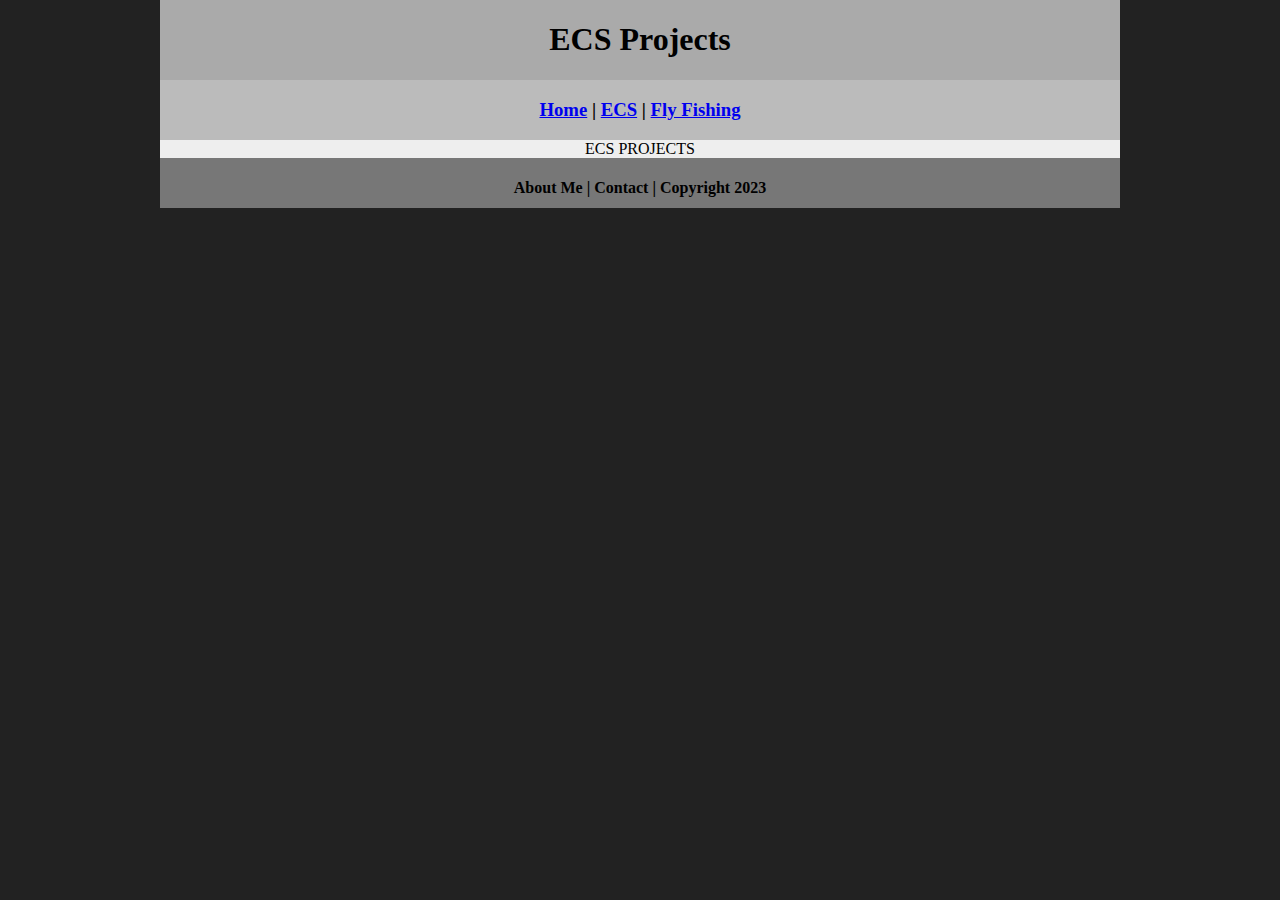
==== ecs/index.html @ 944658c3 "Update index.html" ====
<!DOCTYPE html>
<html class="homePage">
<head>
	<!-- This is a comment! Text here will be ignored by the browser. -->
	<meta charset="UTF-8">
	<title>ECS Projects</title>
	<link href="../myCSS.css" rel="stylesheet" type="text/css">
</head>
<body>
<div class="container">
  <div class="header">
  	<h1>ECS Projects</h1>
  </div>
  <div class="nav">
    <h3><a href="../index.html">Home</a> | <a href="index.html">ECS</a> | <a href="../flyfishing/index.html">Fly Fishing</a> </h3>
  </div>
  <div class="content">
	  ECS PROJECTS
	</div>
  <div class="footer">
    <h4>About Me | Contact | Copyright 2023</h4>
  </div>
</div>
</body>
</html>
---- myCSS.css ----
@charset "UTF-8";
/* This is a comment! Text here will be ignored by the browser. */
body {
	margin: 0 auto;
}
.homePage {
	background: #222222;
}
.container {
	width: 960px;
	margin: 0 auto;
}
.header {
	background: #AAAAAA;
	text-align: center;
	margin: 0px;
	padding: 5;
	float: left;
	width: 100%;
	height: 80px;
	
}
.nav {
	background: #BBBBBB;
	margin: 0px;
	padding: 5;
	float: left;
	width: 100%;
	height: 60px;
	text-align: center;
}
.content {
	background: #EEEEEE;
	margin: 0px;
	float: left;
	width: 100%;
	text-align: center;
}
.footer {
	background: #777777;
	margin: 0px;
	float: left;
	width: 100%;
	height: 50px;
	text-align: center;
}
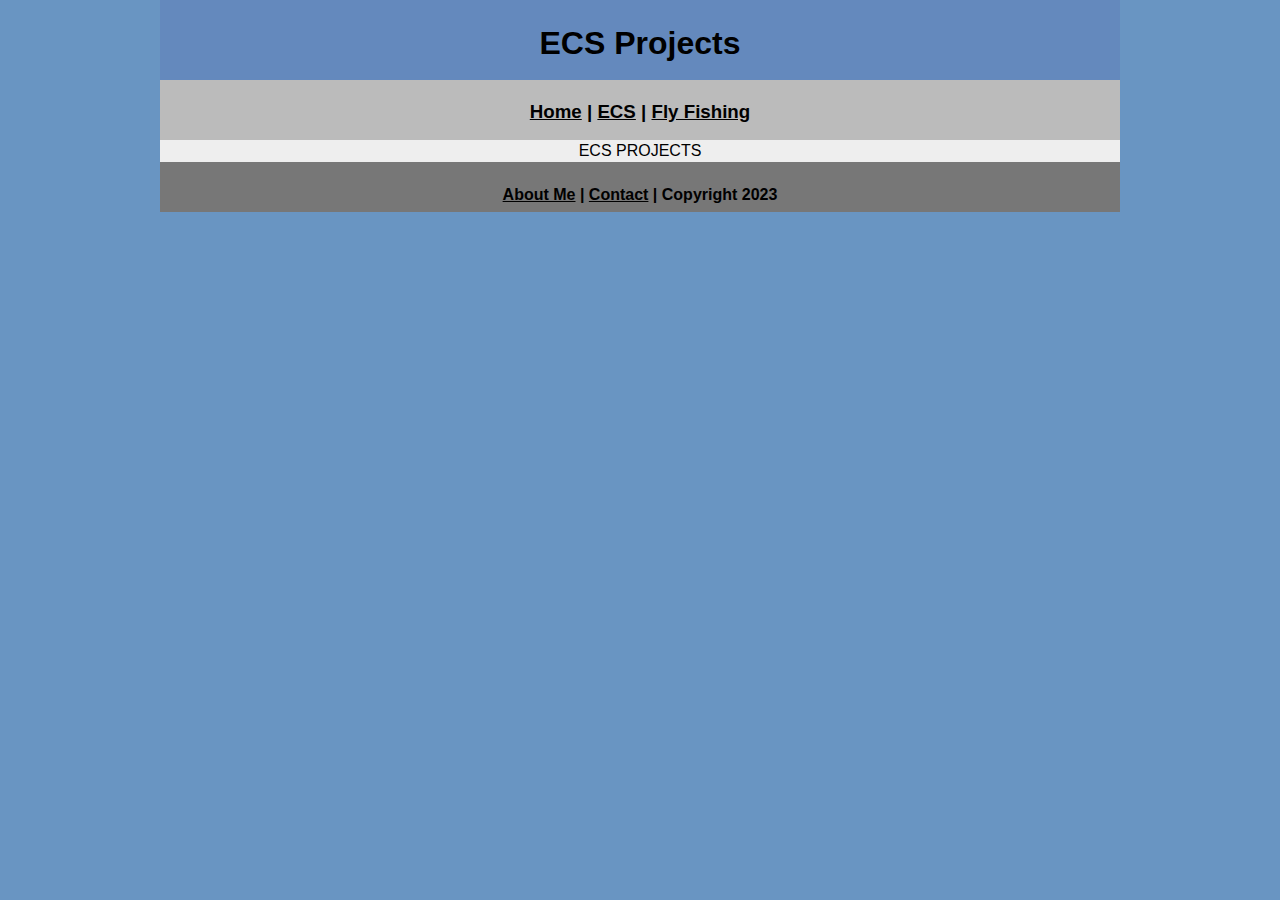
==== commit a3e8b7f1: "Update index.html" ====
--- a/ecs/index.html
+++ b/ecs/index.html
@@ -18,7 +18,7 @@
 	  ECS PROJECTS
 	</div>
   <div class="footer">
-    <h4>About Me | Contact | Copyright 2023</h4>
+    <h4><a href="aboutme.html">About Me</a> | <a href="mailto:patrmcna9648@granitesd.org">Contact</a> | Copyright 2023</h4>
   </div>
 </div>
 </body>
--- a/myCSS.css
+++ b/myCSS.css
@@ -2,16 +2,26 @@
 /* This is a comment! Text here will be ignored by the browser. */
 body {
 	margin: 0 auto;
+	font: 100%/1.4 Luminari, Arial, Helvetica, sans-serif;
+}
+a:link {
+     color: #000000;
+}
+a:visited {
+     color: #000;
+}
+a:hover, a:active, a:focus { 
+     text-decoration: underline;
 }
 .homePage {
-	background: #222222;
+	background: #6995C2;
 }
 .container {
 	width: 960px;
 	margin: 0 auto;
 }
 .header {
-	background: #AAAAAA;
+	background: #6489BD;
 	text-align: center;
 	margin: 0px;
 	padding: 5;
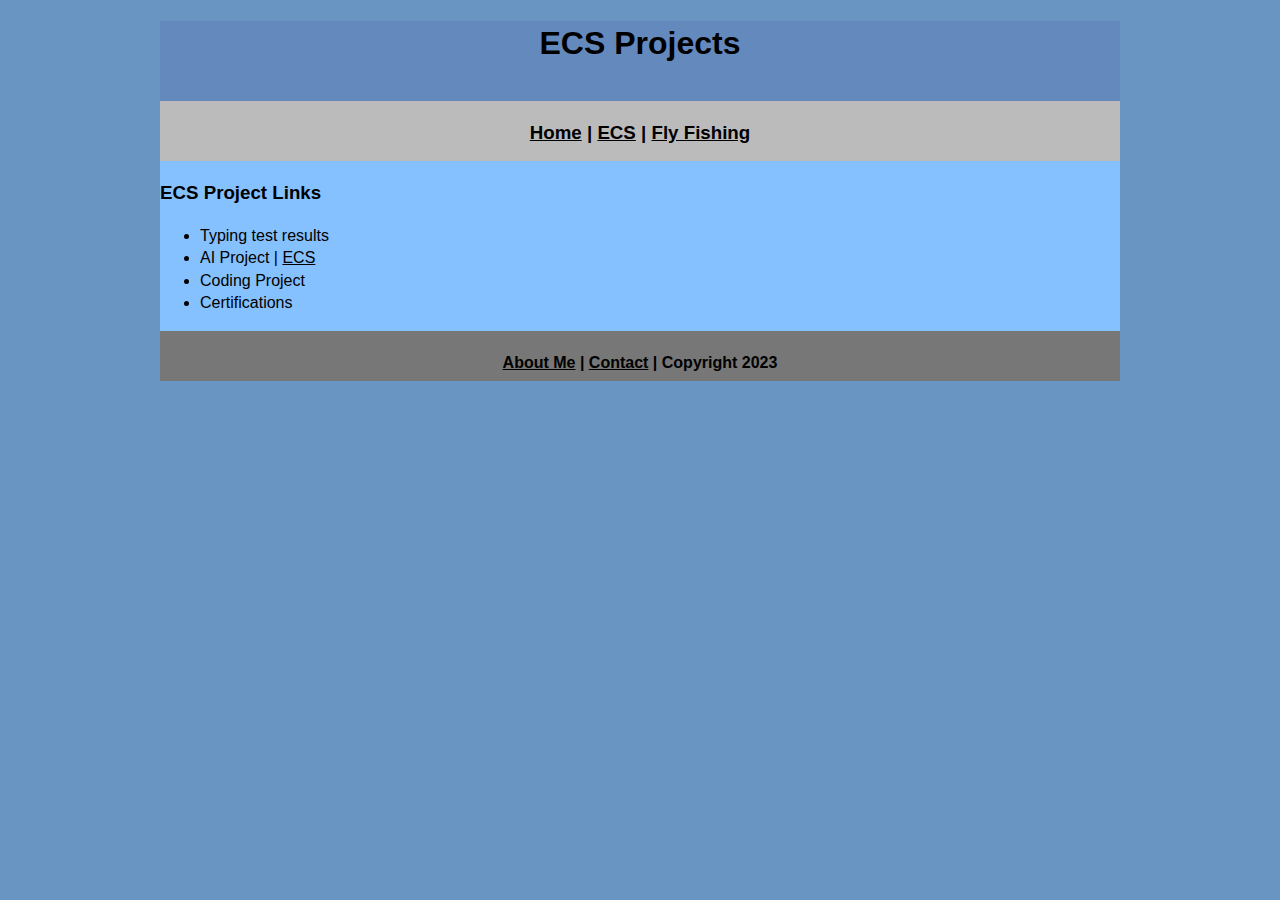
==== commit 5cbd4cc5: "Update index.html" ====
--- a/ecs/index.html
+++ b/ecs/index.html
@@ -15,7 +15,16 @@
     <h3><a href="../index.html">Home</a> | <a href="index.html">ECS</a> | <a href="../flyfishing/index.html">Fly Fishing</a> </h3>
   </div>
   <div class="content">
-	  ECS PROJECTS
+	  <h3>ECS Project Links</h3>
+	  <ul> 
+		  <li>Typing test results</li>
+		  <li>AI Project | <a href="Emerging Technology.pdf">ECS</a></li>
+		  <li>Coding Project</li>
+		  <li>Certifications</li>
+	  
+	  </ul>
+	  
+	  
 	</div>
   <div class="footer">
     <h4><a href="aboutme.html">About Me</a> | <a href="mailto:patrmcna9648@granitesd.org">Contact</a> | Copyright 2023</h4>
--- a/myCSS.css
+++ b/myCSS.css
@@ -25,7 +25,7 @@
 	text-align: center;
 	margin: 0px;
 	padding: 5;
-	float: left;
+	float: center;
 	width: 100%;
 	height: 80px;
 	
@@ -40,11 +40,11 @@
 	text-align: center;
 }
 .content {
-	background: #EEEEEE;
+	background: #85C0FF;
 	margin: 0px;
 	float: left;
 	width: 100%;
-	text-align: center;
+	text-align: left;
 }
 .footer {
 	background: #777777;
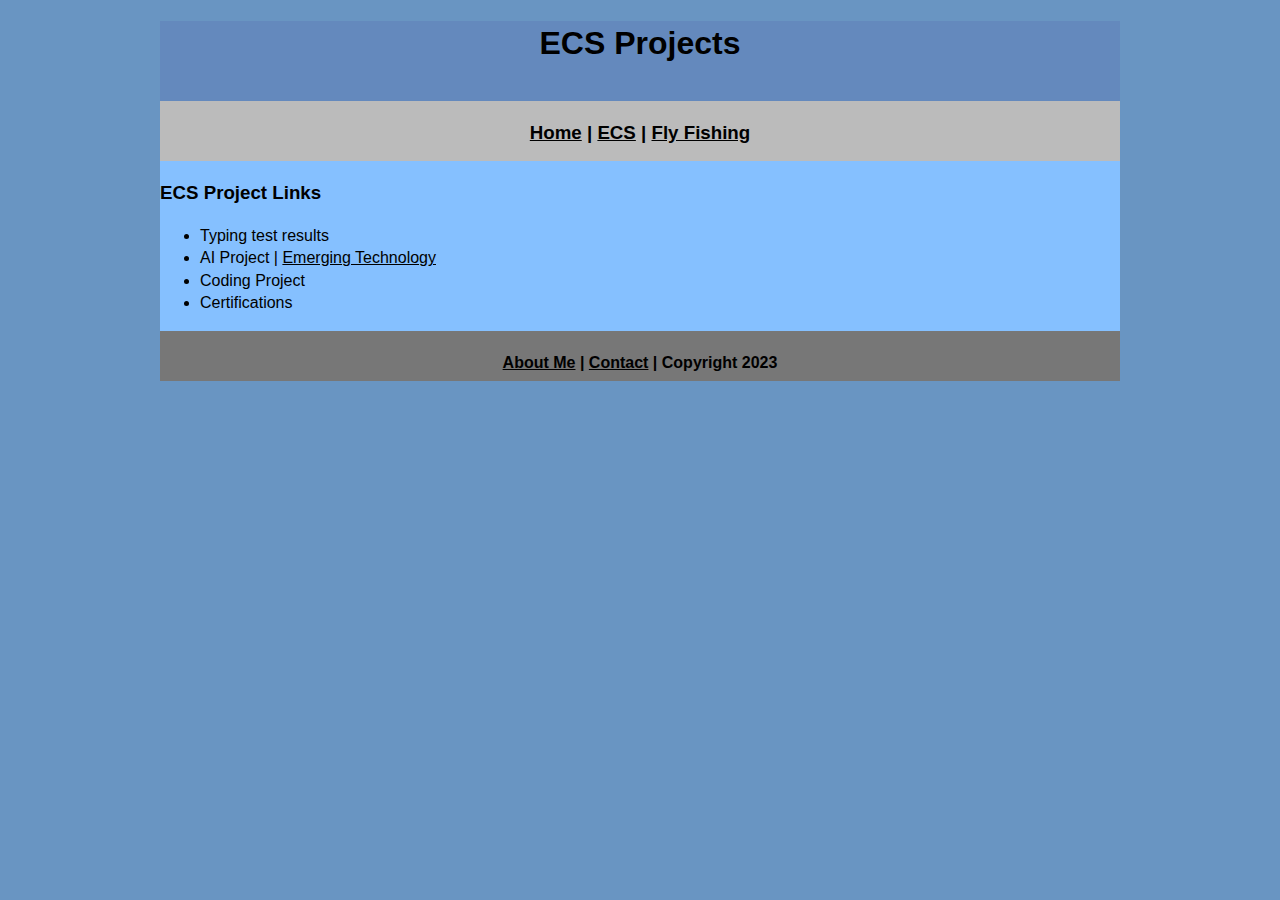
==== commit 6261e0e2: "Update index.html" ====
--- a/ecs/index.html
+++ b/ecs/index.html
@@ -18,7 +18,7 @@
 	  <h3>ECS Project Links</h3>
 	  <ul> 
 		  <li>Typing test results</li>
-		  <li>AI Project | <a href="Emerging Technology.pdf">ECS</a></li>
+		  <li>AI Project | <a href="Emerging Technology.pdf">Emerging Technology</a></li>
 		  <li>Coding Project</li>
 		  <li>Certifications</li>
 	  
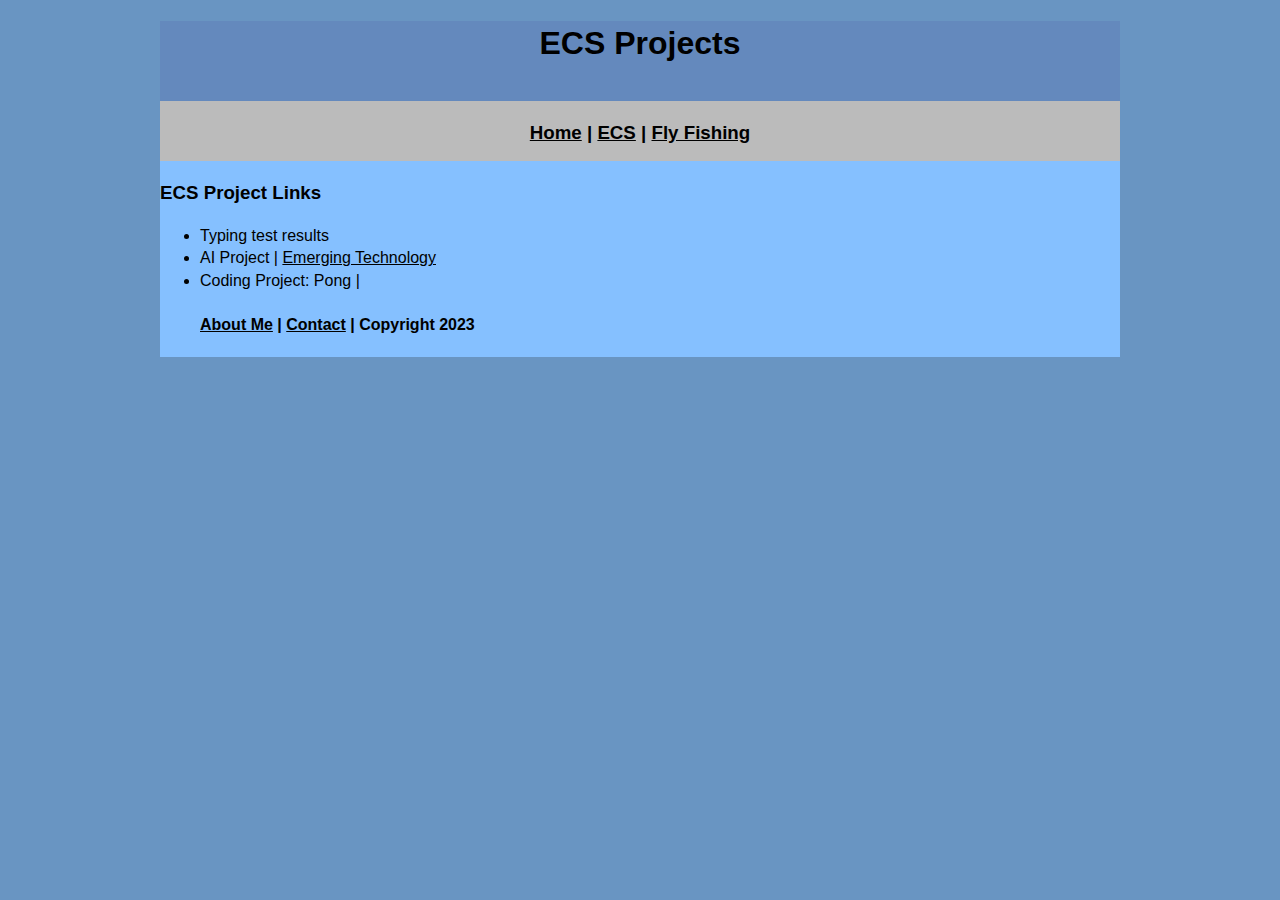
==== commit cb1e9fdc: "Update index.html" ====
--- a/ecs/index.html
+++ b/ecs/index.html
@@ -19,7 +19,7 @@
 	  <ul> 
 		  <li>Typing test results</li>
 		  <li>AI Project | <a href="Emerging Technology.pdf">Emerging Technology</a></li>
-		  <li>Coding Project</li>
+		  <li>Coding Project: Pong | <a href= "</li>
 		  <li>Certifications</li>
 	  
 	  </ul>
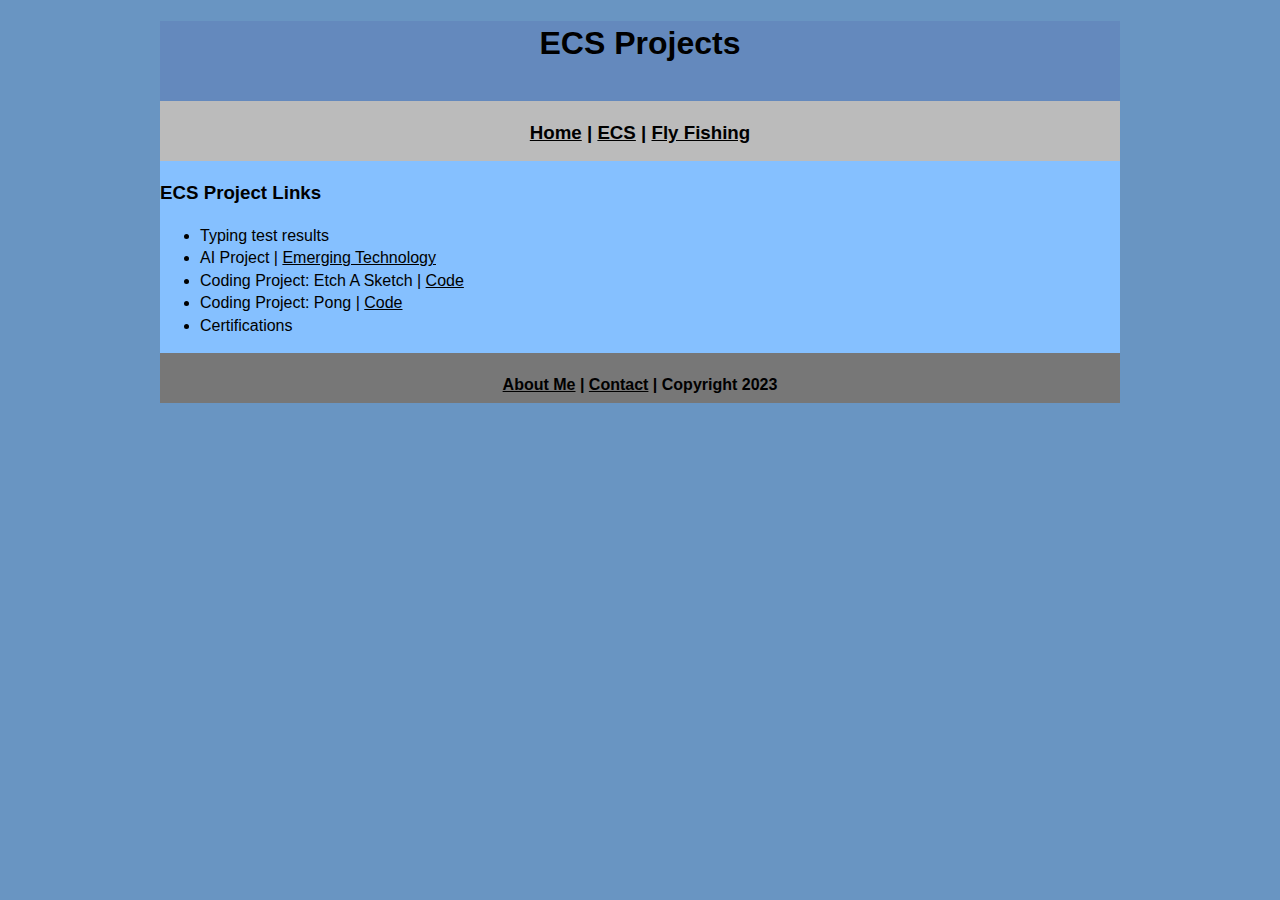
==== commit aec7d2e1: "Update index.html" ====
--- a/ecs/index.html
+++ b/ecs/index.html
@@ -19,7 +19,8 @@
 	  <ul> 
 		  <li>Typing test results</li>
 		  <li>AI Project | <a href="Emerging Technology.pdf">Emerging Technology</a></li>
-		  <li>Coding Project: Pong | <a href= "</li>
+		  <li>Coding Project: Etch A Sketch | <a href= "https://github.com/SuperGrom82/porcupineportfolio/blob/main/EtchASketch/EtchASketch.pde">Code</a></li>
+		  <li>Coding Project: Pong | <a href= "">Code</a></li>
 		  <li>Certifications</li>
 	  
 	  </ul>
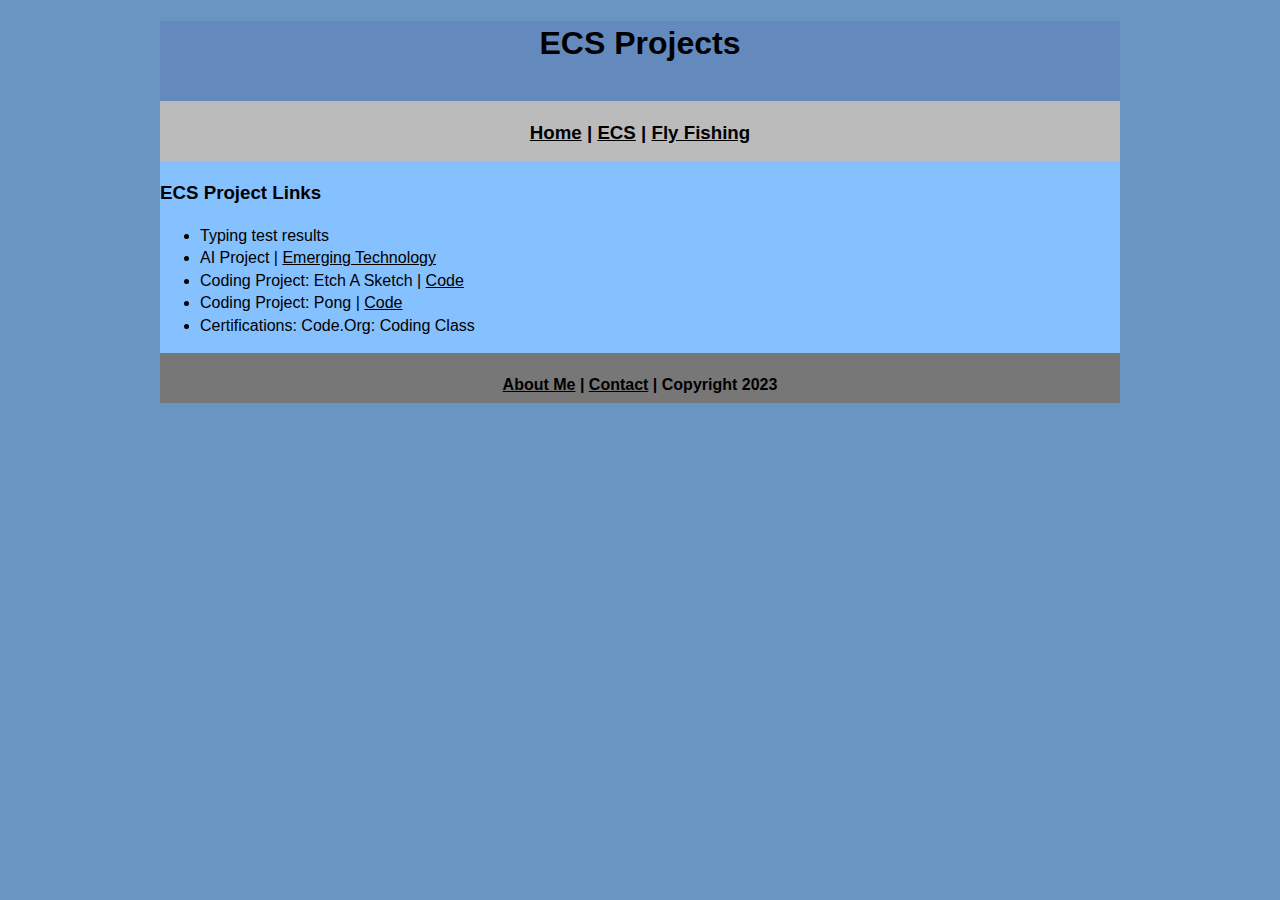
==== commit 90fa15a9: "Update index.html" ====
--- a/ecs/index.html
+++ b/ecs/index.html
@@ -20,8 +20,8 @@
 		  <li>Typing test results</li>
 		  <li>AI Project | <a href="Emerging Technology.pdf">Emerging Technology</a></li>
 		  <li>Coding Project: Etch A Sketch | <a href= "https://github.com/SuperGrom82/porcupineportfolio/blob/main/EtchASketch/EtchASketch.pde">Code</a></li>
-		  <li>Coding Project: Pong | <a href= "">Code</a></li>
-		  <li>Certifications</li>
+		  <li>Coding Project: Pong | <a href= "https://github.com/SuperGrom82/porcupineportfolio/tree/main/Final">Code</a></li>
+		  <li>Certifications: Code.Org: Coding Class</li>
 	  
 	  </ul>
 	  
